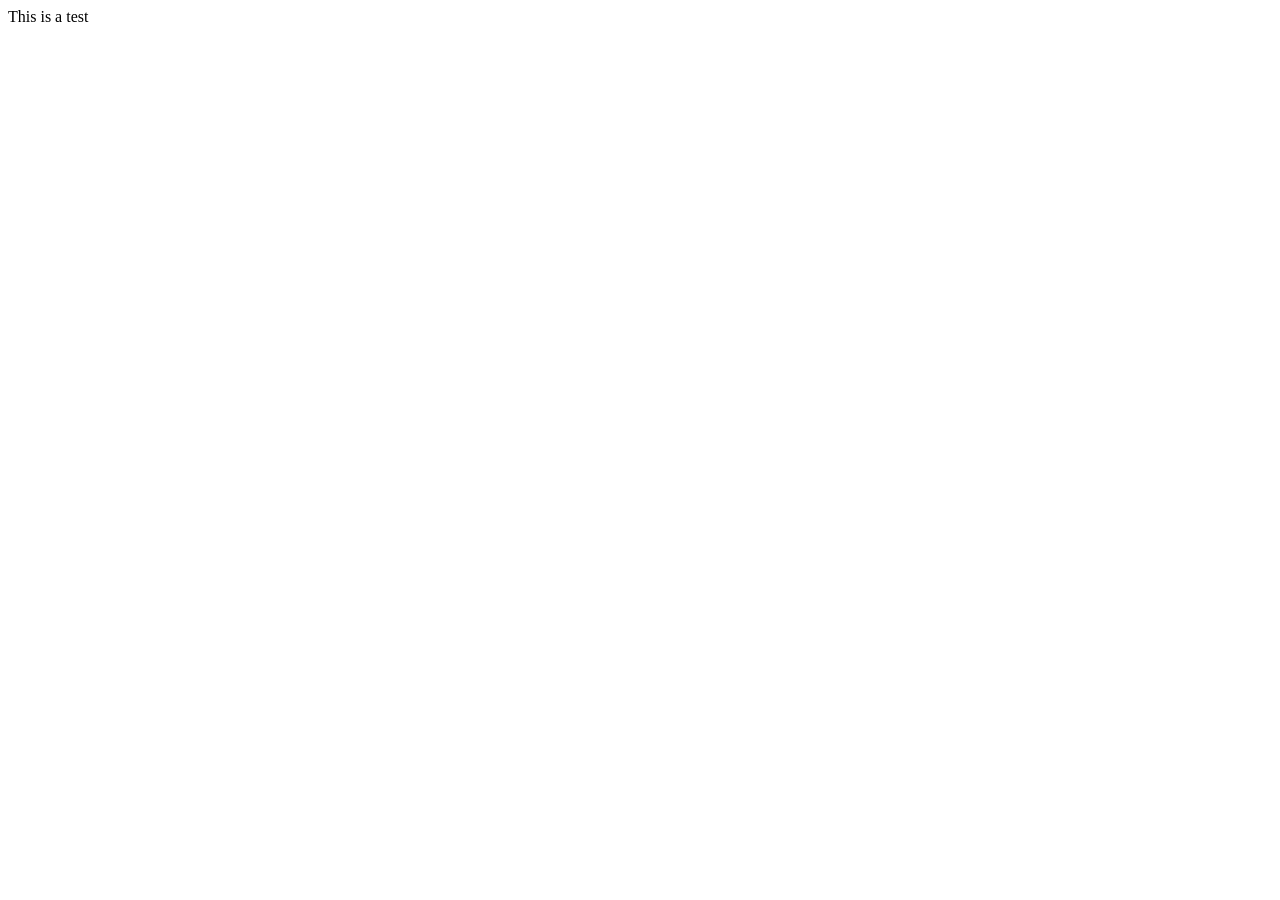
==== home.html @ 7df07479 "Create home.html" ====
<html>
  <head>
    <style>
      .cover {
        height: 100wh;
        width: 100%;
      }
    </style>
    <title>Starbridge Global</title> 
  </head>
  <body>
    <div>
      This is a test
    </div>
  </body>
</html>
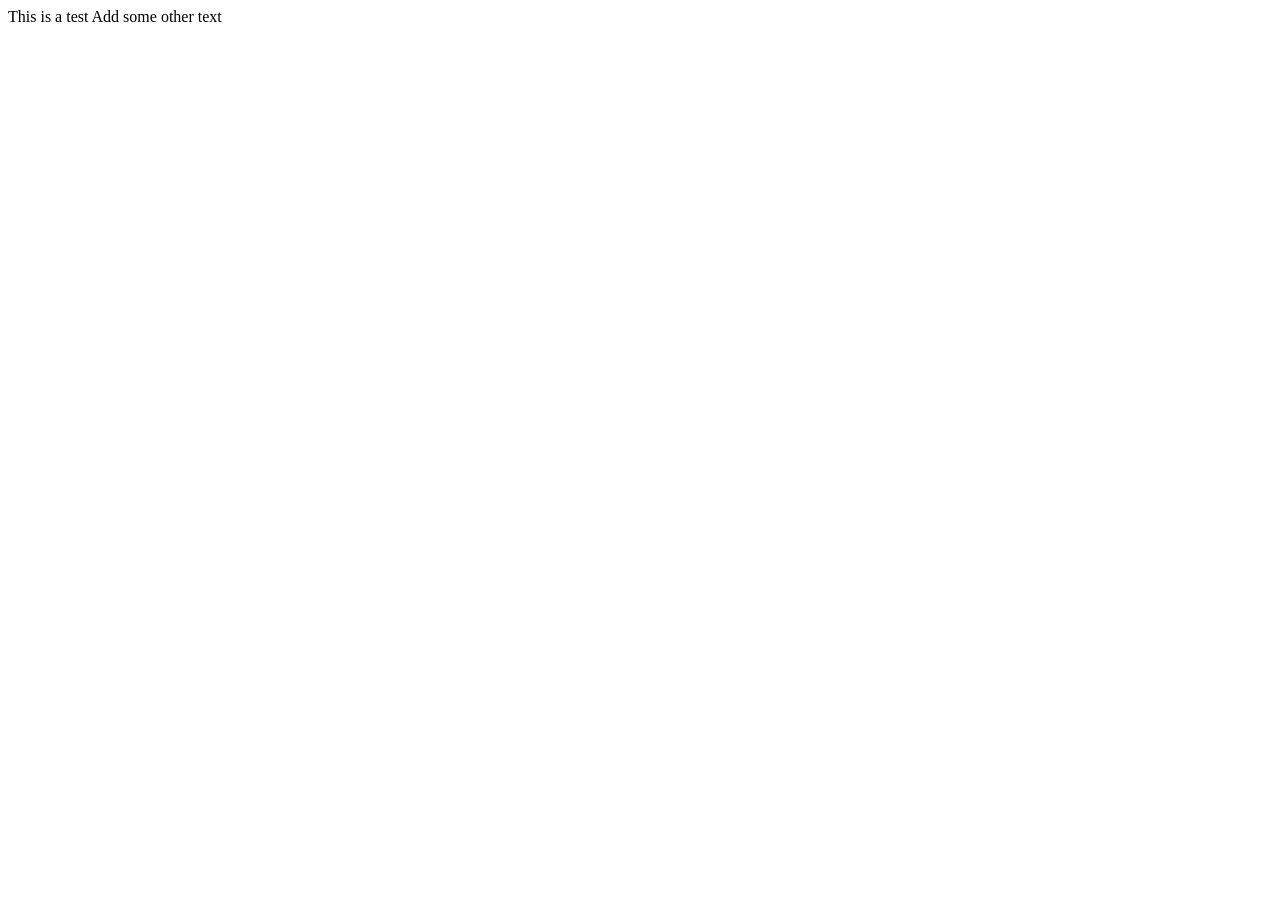
==== commit ff5b1ae5: "commit" ====
--- a/home.html
+++ b/home.html
@@ -4,6 +4,8 @@
       .cover {
         height: 100wh;
         width: 100%;
+        display: flex;
+        justify-content: center;
       }
     </style>
     <title>Starbridge Global</title> 
@@ -11,6 +13,7 @@
   <body>
     <div>
       This is a test
+      Add some other text
     </div>
   </body>
 </html>
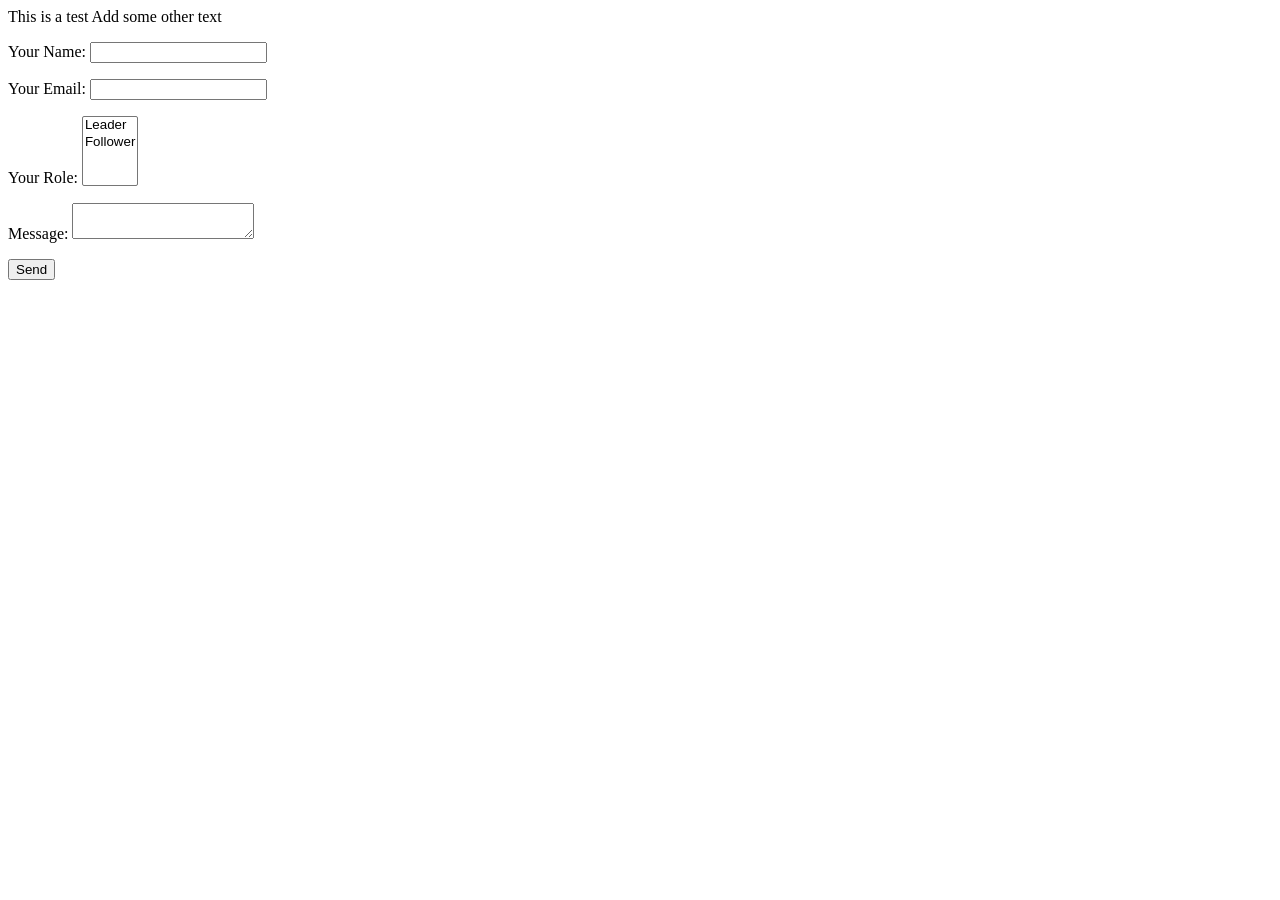
==== commit c6ccf871: "form" ====
--- a/home.html
+++ b/home.html
@@ -15,5 +15,26 @@
       This is a test
       Add some other text
     </div>
+    <form name="contact" method="POST" data-netlify="true">
+      <p>
+        <label>Your Name: <input type="text" name="name" /></label>
+      </p>
+      <p>
+        <label>Your Email: <input type="email" name="email" /></label>
+      </p>
+      <p>
+        <label>Your Role: <select name="role[]" multiple>
+          <option value="leader">Leader</option>
+          <option value="follower">Follower</option>
+        </select></label>
+      </p>
+      <p>
+        <label>Message: <textarea name="message"></textarea></label>
+      </p>
+      <p>
+        <button type="submit">Send</button>
+      </p>
+    </form>
+    
   </body>
 </html>
